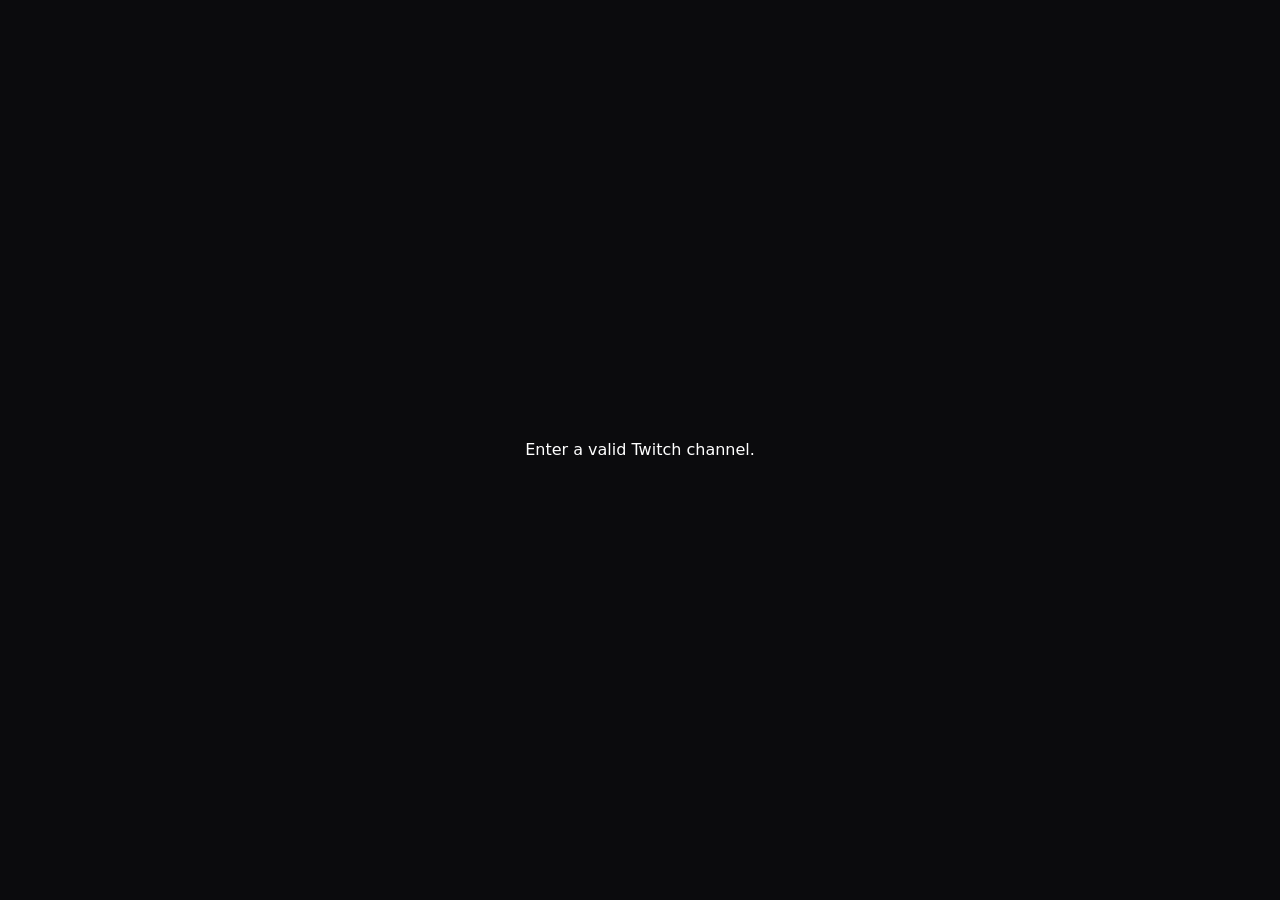
==== index.html @ b9542378 "Add Twitch embed bridge for AGC Car Radio" ====
<!doctype html>
<html lang="en">
<head>
  <meta charset="utf-8">
  <meta name="viewport" content="width=device-width,initial-scale=1">
  <title>AGC Car Radio — Twitch</title>
  <style>
    html,body,#player{width:100%;height:100%;margin:0;background:#000;overflow:hidden}
    #error{display:none;position:fixed;inset:0;align-items:center;justify-content:center;padding:32px;color:#fff;background:#0b0b0d;font:16px/1.5 system-ui,sans-serif;text-align:center}
  </style>
</head>
<body>
  <div id="player"></div>
  <div id="error">Enter a valid Twitch channel.</div>
  <script src="https://player.twitch.tv/js/embed/v1.js"></script>
  <script>
    (() => {
      const params = new URLSearchParams(location.search);
      let channel = (params.get('channel') || '').trim()
        .replace(/^https?:\/\/(?:www\.)?twitch\.tv\//i, '')
        .split(/[/?#]/)[0]
        .replace(/[^A-Za-z0-9_]/g, '');

      if (!channel) {
        document.getElementById('player').style.display = 'none';
        document.getElementById('error').style.display = 'flex';
        return;
      }

      const muted = params.get('muted') === '1';
      const player = new Twitch.Player('player', {
        channel,
        parent: ['potteh.github.io'],
        width: '100%',
        height: '100%',
        autoplay: true,
        muted
      });

      window.addEventListener('message', (event) => {
        if (!event.data || event.data.source !== 'agc-carradio') return;
        if (event.data.action === 'mute') player.setMuted(true);
        if (event.data.action === 'unmute') player.setMuted(false);
        if (event.data.action === 'setVolume' && Number.isFinite(Number(event.data.volume))) {
          player.setVolume(Math.max(0, Math.min(1, Number(event.data.volume))));
        }
      });
    })();
  </script>
</body>
</html>
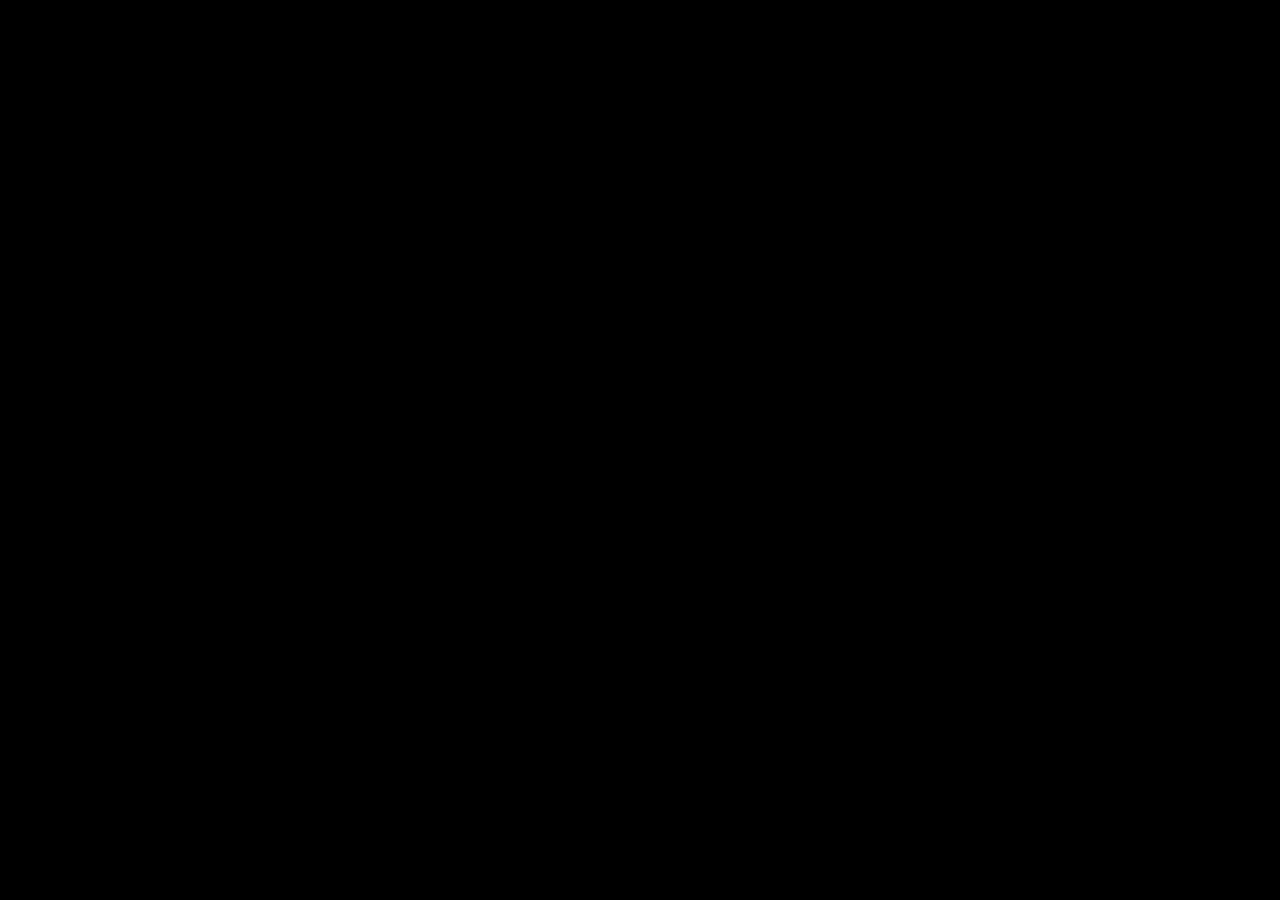
==== commit bc9dd574: "Add Twitch bridge diagnostics for FiveM testing" ====
--- a/index.html
+++ b/index.html
@@ -28,14 +28,19 @@
       }
 
       const muted = params.get('muted') === '1';
-      const player = new Twitch.Player('player', {
+      let player;\n      try {\n      player = new Twitch.Player('player', {
         channel,
-        parent: ['potteh.github.io'],
+        parent: ['potteh.github.io', 'cfx-nui-agc-carradio'],
         width: '100%',
         height: '100%',
         autoplay: true,
         muted
       });
+
+      player.addEventListener(Twitch.Player.READY, () => { report('TWITCH_READY', channel); console.log('[AGC Twitch] READY', channel); });
+      player.addEventListener(Twitch.Player.PLAYING, () => { report('TWITCH_PLAYING', channel); console.log('[AGC Twitch] PLAYING', channel); });
+      player.addEventListener(Twitch.Player.PLAYBACK_BLOCKED, () => { report('TWITCH_BLOCKED', channel); console.warn('[AGC Twitch] PLAYBACK_BLOCKED', channel); });
+      player.addEventListener(Twitch.Player.OFFLINE, () => { report('TWITCH_OFFLINE', channel); console.warn('[AGC Twitch] OFFLINE', channel); });
 
       window.addEventListener('message', (event) => {
         if (!event.data || event.data.source !== 'agc-carradio') return;
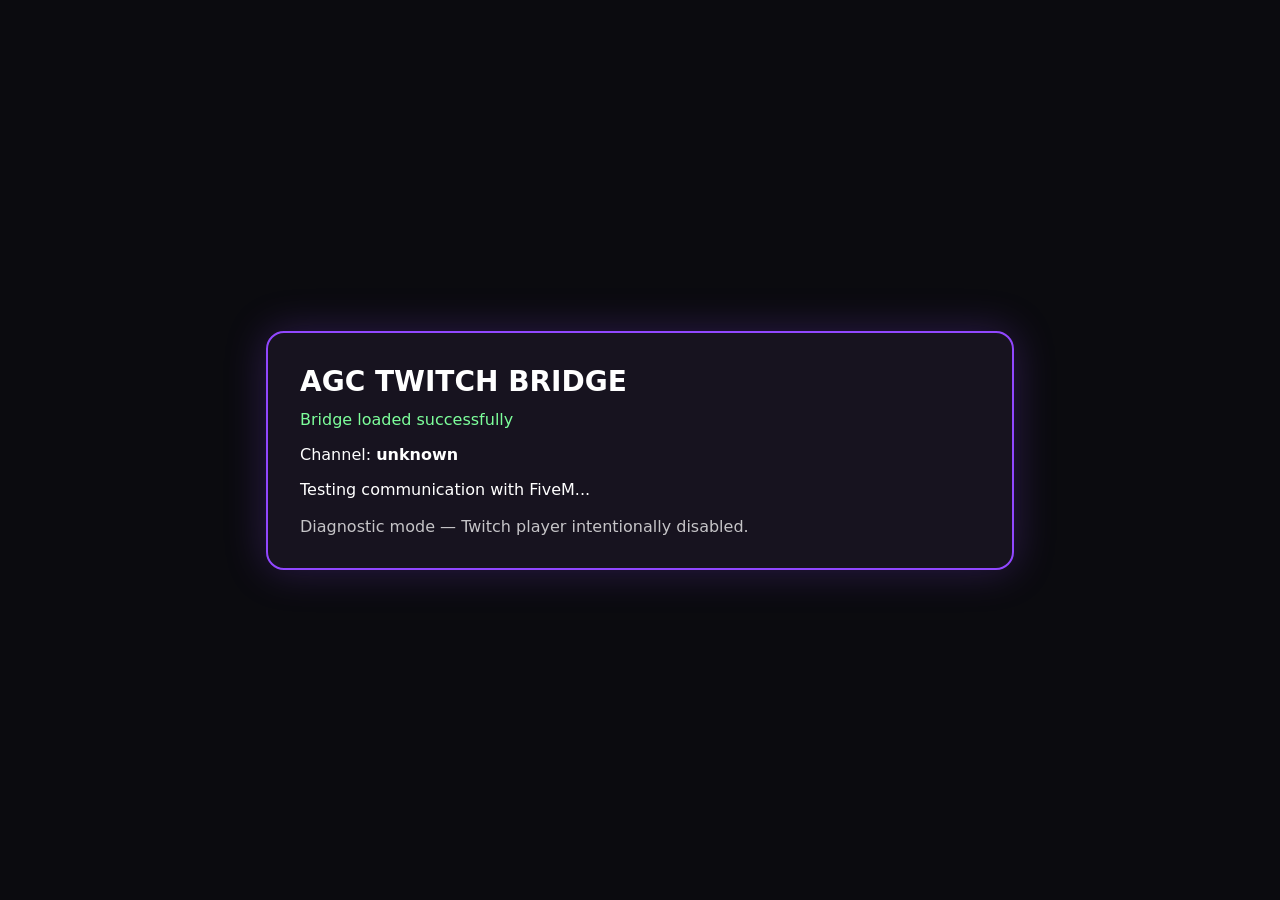
==== commit 0dd7936a: "Temporarily isolate FiveM to GitHub Pages Twitch bridge rendering" ====
--- a/index.html
+++ b/index.html
@@ -1,56 +1,37 @@
 <!doctype html>
 <html lang="en">
 <head>
-  <meta charset="utf-8">
-  <meta name="viewport" content="width=device-width,initial-scale=1">
-  <title>AGC Car Radio — Twitch</title>
-  <style>
-    html,body,#player{width:100%;height:100%;margin:0;background:#000;overflow:hidden}
-    #error{display:none;position:fixed;inset:0;align-items:center;justify-content:center;padding:32px;color:#fff;background:#0b0b0d;font:16px/1.5 system-ui,sans-serif;text-align:center}
-  </style>
+<meta charset="utf-8">
+<meta name="viewport" content="width=device-width,initial-scale=1">
+<title>AGC Twitch Bridge Diagnostic</title>
+<style>
+html,body{width:100%;height:100%;margin:0;background:#0b0b0f;color:#fff;font-family:system-ui,sans-serif}
+body{display:flex;align-items:center;justify-content:center}
+.card{width:min(680px,85%);padding:32px;border:2px solid #9147ff;border-radius:18px;background:#17131f;box-shadow:0 0 40px rgba(145,71,255,.25)}
+h1{margin:0 0 12px;font-size:28px}.ok{color:#7dff9b}.small{opacity:.75;margin-top:18px}code{color:#d8c2ff}
+</style>
 </head>
 <body>
-  <div id="player"></div>
-  <div id="error">Enter a valid Twitch channel.</div>
-  <script src="https://player.twitch.tv/js/embed/v1.js"></script>
-  <script>
-    (() => {
-      const params = new URLSearchParams(location.search);
-      let channel = (params.get('channel') || '').trim()
-        .replace(/^https?:\/\/(?:www\.)?twitch\.tv\//i, '')
-        .split(/[/?#]/)[0]
-        .replace(/[^A-Za-z0-9_]/g, '');
-
-      if (!channel) {
-        document.getElementById('player').style.display = 'none';
-        document.getElementById('error').style.display = 'flex';
-        return;
-      }
-
-      const muted = params.get('muted') === '1';
-      let player;\n      try {\n      player = new Twitch.Player('player', {
-        channel,
-        parent: ['potteh.github.io', 'cfx-nui-agc-carradio'],
-        width: '100%',
-        height: '100%',
-        autoplay: true,
-        muted
-      });
-
-      player.addEventListener(Twitch.Player.READY, () => { report('TWITCH_READY', channel); console.log('[AGC Twitch] READY', channel); });
-      player.addEventListener(Twitch.Player.PLAYING, () => { report('TWITCH_PLAYING', channel); console.log('[AGC Twitch] PLAYING', channel); });
-      player.addEventListener(Twitch.Player.PLAYBACK_BLOCKED, () => { report('TWITCH_BLOCKED', channel); console.warn('[AGC Twitch] PLAYBACK_BLOCKED', channel); });
-      player.addEventListener(Twitch.Player.OFFLINE, () => { report('TWITCH_OFFLINE', channel); console.warn('[AGC Twitch] OFFLINE', channel); });
-
-      window.addEventListener('message', (event) => {
-        if (!event.data || event.data.source !== 'agc-carradio') return;
-        if (event.data.action === 'mute') player.setMuted(true);
-        if (event.data.action === 'unmute') player.setMuted(false);
-        if (event.data.action === 'setVolume' && Number.isFinite(Number(event.data.volume))) {
-          player.setVolume(Math.max(0, Math.min(1, Number(event.data.volume))));
-        }
-      });
-    })();
-  </script>
+<div class="card">
+<h1>AGC TWITCH BRIDGE</h1>
+<div class="ok">Bridge loaded successfully</div>
+<p>Channel: <strong id="channel">unknown</strong></p>
+<p>Testing communication with FiveM...</p>
+<div class="small">Diagnostic mode — Twitch player intentionally disabled.</div>
+</div>
+<script>
+(() => {
+ const params=new URLSearchParams(location.search);
+ const channel=(params.get('channel')||'unknown').trim();
+ document.getElementById('channel').textContent=channel;
+ const report=(stage,detail='')=>{
+   try{window.parent.postMessage({source:'agc-twitch-bridge',stage,detail},'*');}catch(e){}
+ };
+ report('BRIDGE_LOADED',location.href);
+ report('DIAGNOSTIC_PAGE_RENDERED',channel);
+ setTimeout(()=>report('DIAGNOSTIC_PING_1S',channel),1000);
+ setTimeout(()=>report('DIAGNOSTIC_PING_3S',channel),3000);
+})();
+</script>
 </body>
 </html>
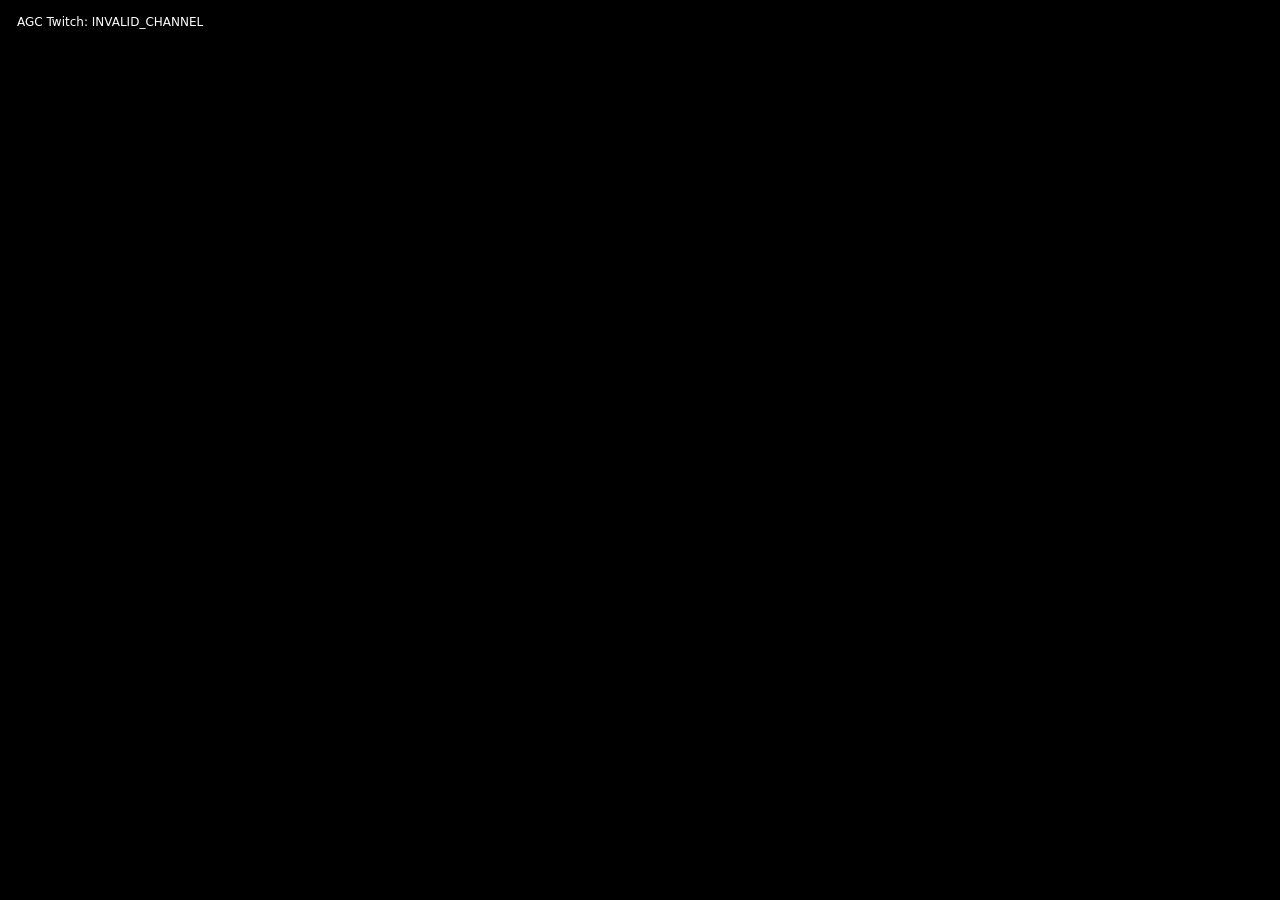
==== commit fee92a4c: "Restore Twitch player with staged bridge diagnostics" ====
--- a/index.html
+++ b/index.html
@@ -1,37 +1,57 @@
 <!doctype html>
 <html lang="en">
 <head>
-<meta charset="utf-8">
-<meta name="viewport" content="width=device-width,initial-scale=1">
-<title>AGC Twitch Bridge Diagnostic</title>
+<meta charset="utf-8"><meta name="viewport" content="width=device-width,initial-scale=1">
+<title>AGC Car Radio — Twitch Diagnostic</title>
 <style>
-html,body{width:100%;height:100%;margin:0;background:#0b0b0f;color:#fff;font-family:system-ui,sans-serif}
-body{display:flex;align-items:center;justify-content:center}
-.card{width:min(680px,85%);padding:32px;border:2px solid #9147ff;border-radius:18px;background:#17131f;box-shadow:0 0 40px rgba(145,71,255,.25)}
-h1{margin:0 0 12px;font-size:28px}.ok{color:#7dff9b}.small{opacity:.75;margin-top:18px}code{color:#d8c2ff}
+html,body,#player{width:100%;height:100%;margin:0;background:#000;overflow:hidden}
+#status{position:fixed;z-index:9999;left:8px;top:8px;max-width:calc(100% - 16px);padding:6px 9px;border-radius:6px;background:rgba(0,0,0,.75);color:#fff;font:12px/1.35 system-ui,sans-serif;pointer-events:none}
 </style>
-</head>
-<body>
-<div class="card">
-<h1>AGC TWITCH BRIDGE</h1>
-<div class="ok">Bridge loaded successfully</div>
-<p>Channel: <strong id="channel">unknown</strong></p>
-<p>Testing communication with FiveM...</p>
-<div class="small">Diagnostic mode — Twitch player intentionally disabled.</div>
-</div>
+</head><body>
+<div id="player"></div><div id="status">AGC Twitch: bridge starting…</div>
 <script>
-(() => {
+(()=>{
  const params=new URLSearchParams(location.search);
- const channel=(params.get('channel')||'unknown').trim();
- document.getElementById('channel').textContent=channel;
+ const channel=(params.get('channel')||'').trim().replace(/^https?:\/\/(?:www\.)?twitch\.tv\//i,'').split(/[/?#]/)[0].replace(/[^A-Za-z0-9_]/g,'');
+ const muted=params.get('muted')==='1';
+ const status=document.getElementById('status');
  const report=(stage,detail='')=>{
-   try{window.parent.postMessage({source:'agc-twitch-bridge',stage,detail},'*');}catch(e){}
+   status.textContent='AGC Twitch: '+stage+(detail?' | '+detail:'');
+   try{window.parent.postMessage({source:'agc-twitch-bridge',stage,detail},'*')}catch(_){}
+   console.log('[AGC Twitch Bridge]',stage,detail);
  };
  report('BRIDGE_LOADED',location.href);
- report('DIAGNOSTIC_PAGE_RENDERED',channel);
- setTimeout(()=>report('DIAGNOSTIC_PING_1S',channel),1000);
- setTimeout(()=>report('DIAGNOSTIC_PING_3S',channel),3000);
+ if(!channel){report('INVALID_CHANNEL');return}
+ const s=document.createElement('script');
+ s.src='https://player.twitch.tv/js/embed/v1.js';
+ s.async=true;
+ s.onerror=()=>report('TWITCH_SCRIPT_LOAD_ERROR',s.src);
+ s.onload=()=>{
+   report('TWITCH_SCRIPT_LOADED',typeof window.Twitch);
+   if(!window.Twitch||!Twitch.Player){report('TWITCH_PLAYER_API_MISSING');return}
+   report('TWITCH_PLAYER_CREATE_START',channel);
+   let player;
+   try{
+     player=new Twitch.Player('player',{
+       channel,
+       parent:['potteh.github.io','cfx-nui-agc-carradio'],
+       width:'100%',height:'100%',autoplay:true,muted
+     });
+     report('TWITCH_PLAYER_CREATED',channel);
+   }catch(e){report('TWITCH_PLAYER_CREATE_ERROR',String(e&&e.stack||e));return}
+   const on=(ev,name)=>{try{player.addEventListener(ev,()=>report(name,channel))}catch(e){report('EVENT_BIND_ERROR',name+': '+e)}};
+   on(Twitch.Player.READY,'TWITCH_READY');
+   on(Twitch.Player.PLAY,'TWITCH_PLAY');
+   on(Twitch.Player.PLAYING,'TWITCH_PLAYING');
+   on(Twitch.Player.PLAYBACK_BLOCKED,'TWITCH_BLOCKED');
+   on(Twitch.Player.ONLINE,'TWITCH_ONLINE');
+   on(Twitch.Player.OFFLINE,'TWITCH_OFFLINE');
+   on(Twitch.Player.ENDED,'TWITCH_ENDED');
+   setTimeout(()=>{
+     const frames=document.querySelectorAll('#player iframe');
+     report('TWITCH_IFRAME_CHECK_5S','iframes='+frames.length+(frames[0]?' src='+frames[0].src:''));
+   },5000);
+ };
+ document.head.appendChild(s);
 })();
-</script>
-</body>
-</html>+</script></body></html>
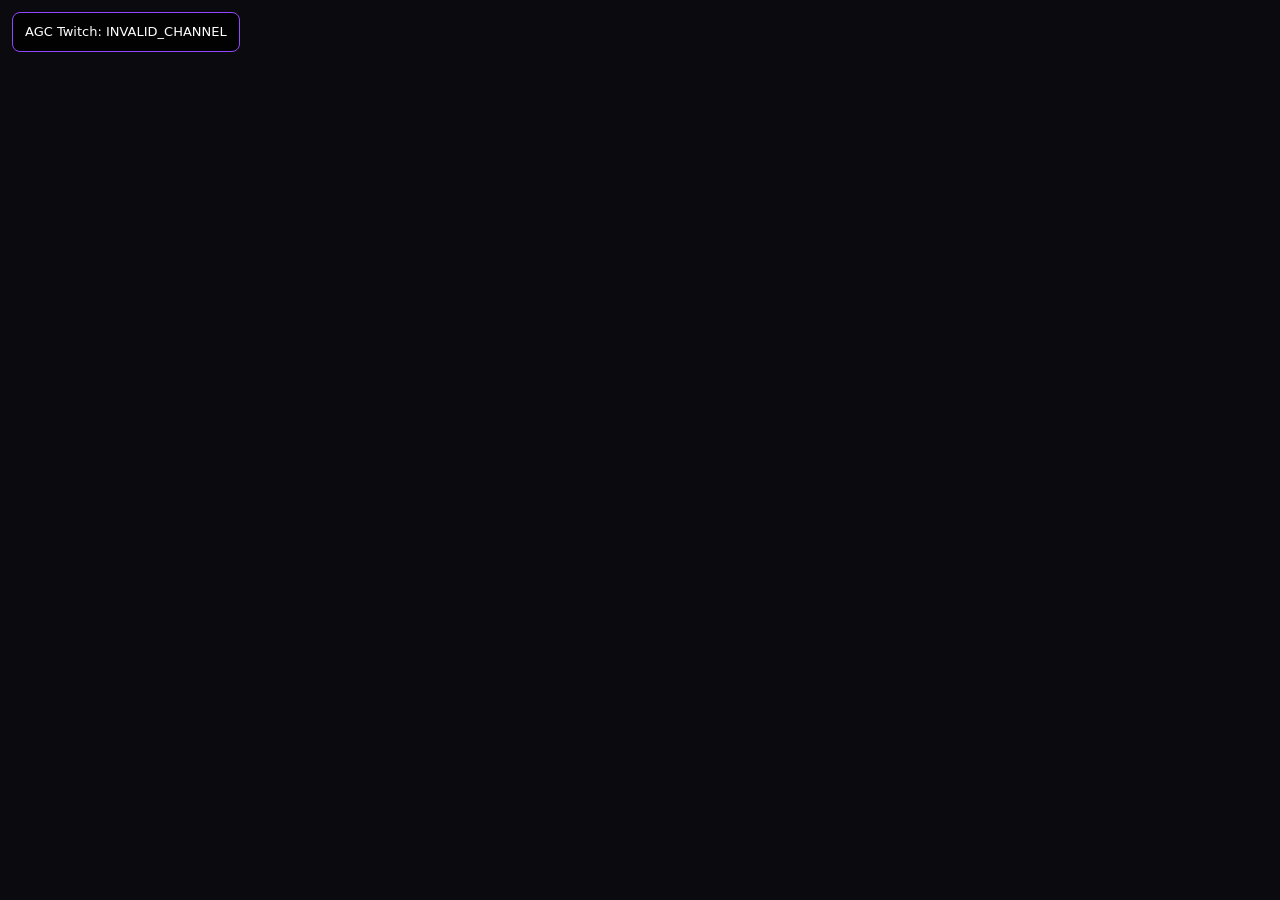
==== commit 3a83f93b: "Delay Twitch script load for staged FiveM diagnostics" ====
--- a/index.html
+++ b/index.html
@@ -1,57 +1,60 @@
 <!doctype html>
-<html lang="en">
-<head>
+<html lang="en"><head>
 <meta charset="utf-8"><meta name="viewport" content="width=device-width,initial-scale=1">
-<title>AGC Car Radio — Twitch Diagnostic</title>
+<title>AGC Twitch Staged Diagnostic</title>
 <style>
-html,body,#player{width:100%;height:100%;margin:0;background:#000;overflow:hidden}
-#status{position:fixed;z-index:9999;left:8px;top:8px;max-width:calc(100% - 16px);padding:6px 9px;border-radius:6px;background:rgba(0,0,0,.75);color:#fff;font:12px/1.35 system-ui,sans-serif;pointer-events:none}
-</style>
-</head><body>
-<div id="player"></div><div id="status">AGC Twitch: bridge starting…</div>
+html,body,#player{width:100%;height:100%;margin:0;background:#0b0b0f;color:#fff;overflow:hidden;font-family:system-ui,sans-serif}
+#player{position:absolute;inset:0}
+#status{position:fixed;z-index:9999;left:12px;top:12px;max-width:calc(100% - 48px);padding:10px 12px;border:1px solid #9147ff;border-radius:8px;background:rgba(0,0,0,.82);font:13px/1.4 system-ui,sans-serif}
+</style></head><body>
+<div id="player"></div><div id="status">AGC Twitch diagnostic starting…</div>
 <script>
-(()=>{
- const params=new URLSearchParams(location.search);
- const channel=(params.get('channel')||'').trim().replace(/^https?:\/\/(?:www\.)?twitch\.tv\//i,'').split(/[/?#]/)[0].replace(/[^A-Za-z0-9_]/g,'');
- const muted=params.get('muted')==='1';
- const status=document.getElementById('status');
- const report=(stage,detail='')=>{
+(function(){
+ var status=document.getElementById('status');
+ var params=new URLSearchParams(location.search);
+ var channel=(params.get('channel')||'').trim().replace(/^https?:\/\/(?:www\.)?twitch\.tv\//i,'').split(/[/?#]/)[0].replace(/[^A-Za-z0-9_]/g,'');
+ var muted=params.get('muted')==='1';
+ function report(stage,detail){
+   detail=detail||'';
    status.textContent='AGC Twitch: '+stage+(detail?' | '+detail:'');
-   try{window.parent.postMessage({source:'agc-twitch-bridge',stage,detail},'*')}catch(_){}
-   console.log('[AGC Twitch Bridge]',stage,detail);
- };
+   try{window.parent.postMessage({source:'agc-twitch-bridge',stage:stage,detail:detail},'*');}catch(e){}
+ }
  report('BRIDGE_LOADED',location.href);
- if(!channel){report('INVALID_CHANNEL');return}
- const s=document.createElement('script');
- s.src='https://player.twitch.tv/js/embed/v1.js';
- s.async=true;
- s.onerror=()=>report('TWITCH_SCRIPT_LOAD_ERROR',s.src);
- s.onload=()=>{
-   report('TWITCH_SCRIPT_LOADED',typeof window.Twitch);
-   if(!window.Twitch||!Twitch.Player){report('TWITCH_PLAYER_API_MISSING');return}
-   report('TWITCH_PLAYER_CREATE_START',channel);
-   let player;
-   try{
-     player=new Twitch.Player('player',{
-       channel,
-       parent:['potteh.github.io','cfx-nui-agc-carradio'],
-       width:'100%',height:'100%',autoplay:true,muted
-     });
-     report('TWITCH_PLAYER_CREATED',channel);
-   }catch(e){report('TWITCH_PLAYER_CREATE_ERROR',String(e&&e.stack||e));return}
-   const on=(ev,name)=>{try{player.addEventListener(ev,()=>report(name,channel))}catch(e){report('EVENT_BIND_ERROR',name+': '+e)}};
-   on(Twitch.Player.READY,'TWITCH_READY');
-   on(Twitch.Player.PLAY,'TWITCH_PLAY');
-   on(Twitch.Player.PLAYING,'TWITCH_PLAYING');
-   on(Twitch.Player.PLAYBACK_BLOCKED,'TWITCH_BLOCKED');
-   on(Twitch.Player.ONLINE,'TWITCH_ONLINE');
-   on(Twitch.Player.OFFLINE,'TWITCH_OFFLINE');
-   on(Twitch.Player.ENDED,'TWITCH_ENDED');
-   setTimeout(()=>{
-     const frames=document.querySelectorAll('#player iframe');
-     report('TWITCH_IFRAME_CHECK_5S','iframes='+frames.length+(frames[0]?' src='+frames[0].src:''));
-   },5000);
- };
- document.head.appendChild(s);
+ report('DIAGNOSTIC_PAGE_RENDERED',channel||'invalid');
+ if(!channel){report('INVALID_CHANNEL');return;}
+ setTimeout(function(){
+   report('TWITCH_SCRIPT_INSERTING','https://player.twitch.tv/js/embed/v1.js');
+   var s=document.createElement('script');
+   s.src='https://player.twitch.tv/js/embed/v1.js';
+   s.async=true;
+   s.onerror=function(){report('TWITCH_SCRIPT_LOAD_ERROR',s.src);};
+   s.onload=function(){
+     report('TWITCH_SCRIPT_LOADED',typeof window.Twitch);
+     if(!window.Twitch||!window.Twitch.Player){report('TWITCH_PLAYER_API_MISSING');return;}
+     report('TWITCH_PLAYER_CREATE_START',channel);
+     var player;
+     try{
+       player=new window.Twitch.Player('player',{
+         channel:channel,
+         parent:['potteh.github.io','cfx-nui-agc-carradio'],
+         width:'100%',height:'100%',autoplay:true,muted:muted
+       });
+       report('TWITCH_PLAYER_CREATED',channel);
+     }catch(e){report('TWITCH_PLAYER_CREATE_ERROR',String(e&&e.stack||e));return;}
+     function bind(ev,name){try{player.addEventListener(ev,function(){report(name,channel);});}catch(e){report('EVENT_BIND_ERROR',name+': '+String(e));}}
+     bind(window.Twitch.Player.READY,'TWITCH_READY');
+     bind(window.Twitch.Player.PLAY,'TWITCH_PLAY');
+     bind(window.Twitch.Player.PLAYING,'TWITCH_PLAYING');
+     bind(window.Twitch.Player.PLAYBACK_BLOCKED,'TWITCH_BLOCKED');
+     bind(window.Twitch.Player.ONLINE,'TWITCH_ONLINE');
+     bind(window.Twitch.Player.OFFLINE,'TWITCH_OFFLINE');
+     bind(window.Twitch.Player.ENDED,'TWITCH_ENDED');
+     setTimeout(function(){
+       var frames=document.querySelectorAll('#player iframe');
+       report('TWITCH_IFRAME_CHECK_5S','iframes='+frames.length+(frames[0]?' src='+frames[0].src:''));
+     },5000);
+   };
+   document.head.appendChild(s);
+ },2000);
 })();
 </script></body></html>
